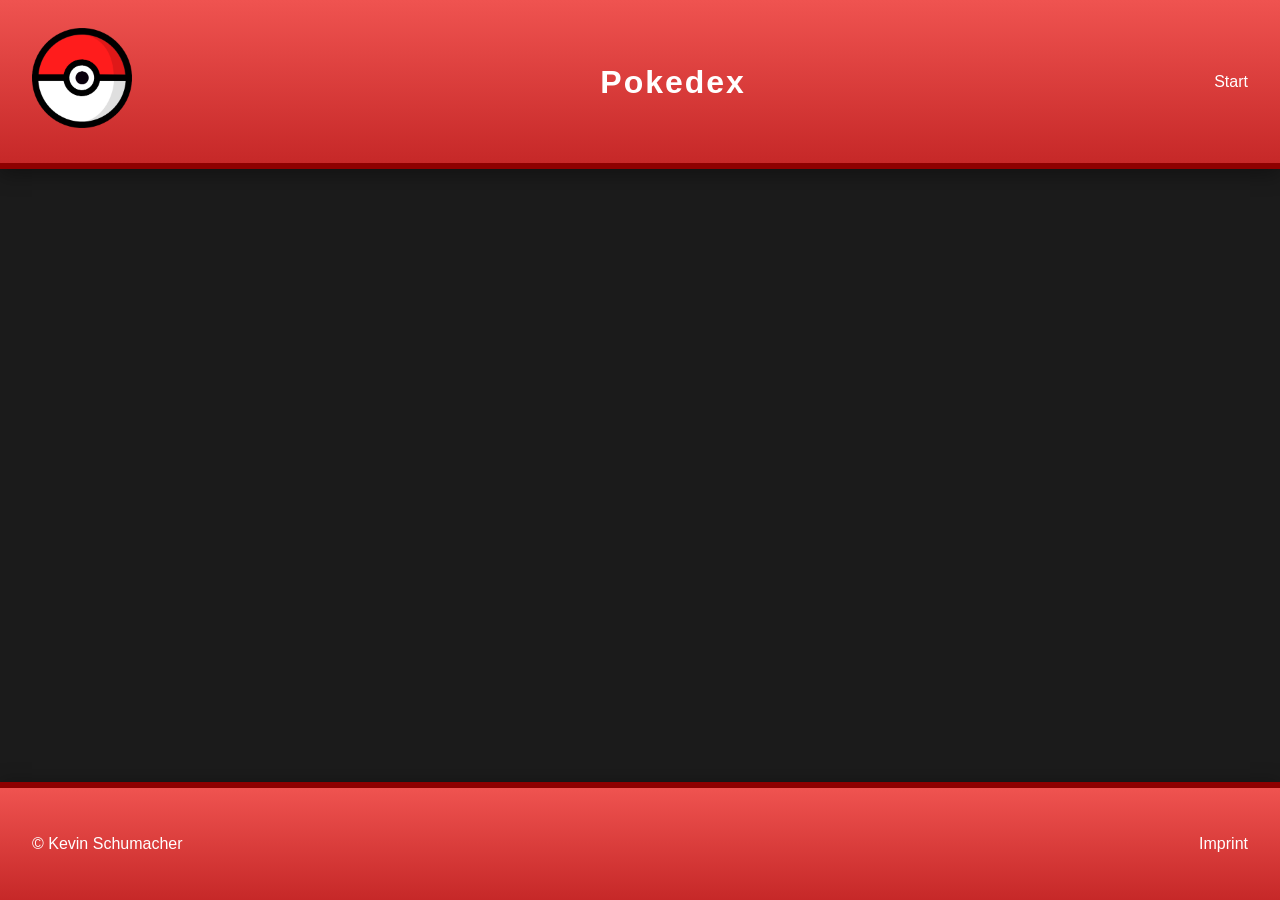
==== imprint_current.html @ c8d51caa "feat: show next pokemon, toogle loading spinner now in the middle and with delay not on top, style a" ====
<!DOCTYPE html>
<html lang="en">

<head>
    <meta charset="UTF-8">
    <meta name="viewport" content="width=device-width, initial-scale=1.0">
    <link rel="shortcut icon" href="assets/pokeball.png" type="image/x-icon">
    <title>Pokedex</title>

    <link rel="stylesheet" href="style.css">
    <link rel="stylesheet" href="styles/pokemontypes.css">

    <script type="module" src="script.js"></script>
</head>

<body>
    <header class="header">
        <div class="container header-content">
            <a href="index.html"> <img src="assets/pokeball.png" alt="Pokeball"></a>
            <h1 class="logo">Pokedex</h1>
            <div>
                <a href="index.html">Start</a>
            </div>
        </div>
    </header>
    <main>

    </main>
    <footer class="footer">
        <div class="container footer-content">
            <p>© Kevin Schumacher</p>
            <a href="imprint_current.html">Imprint</a>
        </div>
    </footer>
</body>

</html>
---- style.css ----
/* Base */
body {
    display: flex;
    flex-direction: column;
    margin: 0;
    font-family: 'Segoe UI', sans-serif;
    font-size: 16px;
    line-height: 1.5;
    background: #1b1b1b;
    color: white;
    min-height: 100dvh;
}

.hidden {
    display: none;
}

/* Typography */
h1 {
    font-size: 2rem;
}

h2 {
    font-size: 1.75rem;
}

h3 {
    font-size: 1.5rem;
}

h4 {
    font-size: 1.25rem;
}

h5 {
    font-size: 1rem;
}

h6 {
    font-size: 0.875rem;
}

a {
    text-decoration: none;
    color: white;
}

a:hover {
    color: #8e0000;
}

/* Layout */
.container {
    max-width: 1440px;
    margin: 0 auto;
    padding: 16px;
}

main {
    display: flex;
    flex-direction: column;
    flex: 1;
    padding: 16px;
    gap: 16px;
}

/* Header & Footer */
.header,
.footer {
    background: linear-gradient(180deg, #ef5350, #c62828);
    border-bottom: 6px solid #8e0000;
    box-shadow: 0 4px 20px rgba(0, 0, 0, 0.4);
    color: white;
    padding: 12px 16px;
    text-align: center;
}

.footer {
    border-top: 6px solid #8e0000;
    border-bottom: none;
}

.header-content,
.footer-content {
    display: flex;
    align-items: center;
    justify-content: space-between;
}

header img {
    height: 100px;
    width: 100px;
}

.logo {
    font-size: 2rem;
    letter-spacing: 2px;
}

/* Search */
.search-container {
    display: flex;
    gap: 8px;
}

#searchInput {
    padding: 12px 16px;
    border-radius: 8px;
    border: none;
    outline: none;
    background: #2b2b2b;
    color: white;
    flex: 1;
}

#searchBtn {
    background: #111;
    border-radius: 8px;
    padding: 12px 16px;
}

#searchBtn:hover {
    background: #333;
}

/* Buttons */
button {
    padding: 10px 18px;
    border-radius: 8px;
    border: none;
    background: #ef5350;
    color: white;
    cursor: pointer;
    transition: 0.2s;
}

button:hover {
    background: #c62828;
}

#backBtn {
    background: #2b2b2b;
    color: #ef5350;
    border: 2px solid #ef5350;
}

#backBtn:hover {
    background: #ef5350;
    color: white;
}

.load-more-container {
    display: flex;
    justify-content: center;
    align-items: center;
    padding-top: 12px;
}

/* Cards */
.card-flex {
    display: flex;
    flex-wrap: wrap;
    justify-content: center;
    gap: 16px;
}

.card {
    border-radius: 14px;
    padding: 16px;
    text-align: center;
    cursor: pointer;
    transition: all 0.2s ease;
    border: 2px solid transparent;
    display: flex;
    flex-direction: column;
    align-items: center;
    min-width: 200px;
}

.card:hover {
    transform: translateY(-6px) scale(1.03);
    border-color: #ef5350;
    box-shadow: 0 10px 25px rgba(0, 0, 0, 0.5);
}

.card img {
    width: 100px;
}

.card h3 {
    margin: 10px 0 6px;
}

.type-badge {
    display: inline-block;
    padding: 4px 10px;
    border-radius: 999px;
    font-size: 16px;
    background: #ef5350;
}

/* Spinner */
.spinner {
    position: fixed;
    inset: 0;
    z-index: 9999;
    background: rgba(27, 27, 27, 0.92);
    display: flex;
    align-items: center;
    justify-content: center;
}

.spinner.hidden {
    display: none;
}

.spinner::after {
    content: "";
    width: 64px;
    height: 64px;
    border: 7px solid #444;
    border-top: 7px solid #ef5350;
    border-radius: 50%;
    animation: spin 0.9s linear infinite;
}

@keyframes spin {
    to {
        transform: rotate(360deg);
    }
}

/* Dialog */
.dialog {
    background: #111;
    color: white;
    border-radius: 20px;
    border: 4px solid #ef5350;
    padding: 20px;
    width: 380px;
    max-width: 90%;
    box-sizing: border-box;
}

.dialog[open] {
    width: 420px;
    max-width: 92vw;
    max-height: 92vh;
    display: flex;
    flex-direction: column;
    overflow: hidden;
}

dialog::backdrop {
    background: rgba(0, 0, 0, 0.8);
}

.close-btn {
    position: absolute;
    top: 12px;
    right: 12px;
    background: transparent;
    border: 2px solid #ef5350;
    color: #ef5350;
    width: 34px;
    height: 34px;
    border-radius: 50%;
    padding: 0;
    font-size: 15px;
    line-height: 1;
    display: flex;
    align-items: center;
    justify-content: center;
    cursor: pointer;
    transition: 0.2s;
    z-index: 10;
    flex-shrink: 0;
}

.close-btn:hover {
    background: #ef5350;
    color: white;
}

#detailContent {
    flex: 1;
    overflow-y: auto;
    padding-right: 4px;
}

.dialog-nav {
    display: flex;
    justify-content: space-between;
    margin-top: 20px;
    gap: 10px;
}

/* Pokemon Detail */
.pokemon-detail-header {
    align-items: center;
    text-align: center;
}

.pokemon-detail-img {
    display: flex;
    align-items: center;
    justify-content: center;
    margin: 0 auto;
    max-width: 100%;
    height: auto;
}

.dialog img {
    width: 150px;
    max-width: 80%;
}

/* Stats */
.stats-container {
    max-height: 250px;
    overflow-y: auto;
    padding-right: 8px;
}

.stat-row {
    display: flex;
    gap: 4px;
}

.stat-bar {
    width: 60%;
    height: 16px;
    background: #333;
    border-radius: 12px;
    margin: 8px 0;
    overflow: hidden;
}

.stat-fill {
    height: 100%;
    border-radius: 12px;
    background: #ef5350;
    transition: width 0.6s ease;
}

/* Evolution */
.evolution-chain {
    display: flex;
    justify-content: center;
    align-items: center;
    gap: 10px;
    margin-top: 16px;
    flex-wrap: wrap;
}

.evo-item {
    width: 22%;
    min-width: 40px;
    text-align: center;
}

.evo-item img {
    width: 100%;
    max-width: 100%;
}

.evo-arrow {
    font-size: 20px;
}

/* Accordion */
.accordion {
    margin-top: 10px;
    border: 1px solid #333;
    border-radius: 10px;
    overflow: hidden;
}

.accordion-btn {
    width: 100%;
    background: #1e1e1e;
    color: white;
    border: none;
    padding: 12px 16px;
    text-align: left;
    font-size: 1rem;
    font-weight: 600;
    cursor: pointer;
    display: flex;
    justify-content: space-between;
    align-items: center;
    border-radius: 0;
    transition: background 0.2s;
}

.accordion-btn:hover {
    background: #2a2a2a;
}

.accordion-arrow {
    font-size: 12px;
    transition: transform 0.3s ease;
    display: inline-block;
}

.accordion-btn.open .accordion-arrow {
    transform: rotate(180deg);
}

.accordion-body {
    max-height: 0;
    overflow: hidden;
    transition: max-height 0.35s ease, padding 0.2s ease;
    padding: 0 16px;
    background: #161616;
}

.accordion-body.open {
    max-height: 400px;
    padding: 12px 16px;
}

/* Respoonsive */
@media (max-width: 600px) {
    .header-content {
        flex-direction: column;
        gap: 10px;
    }

    .card-grid {
        grid-template-columns: repeat(auto-fill, minmax(140px, 1fr));
    }

    h1 {
        font-size: 1.8rem;
    }

    h2 {
        font-size: 1.6rem;
    }

    h3 {
        font-size: 1.4rem;
    }
}

@media (max-width: 480px) {
    .card-grid {
        grid-template-columns: repeat(auto-fill, minmax(120px, 1fr));
    }

    #searchInput,
    #searchBtn {
        padding: 10px;
    }

    h1 {
        font-size: 1.6rem;
    }

    h2 {
        font-size: 1.4rem;
    }

    h3 {
        font-size: 1.2rem;
    }
}

@media (max-width: 360px) {
    .card-grid {
        display: flex;
        flex-direction: column;
        gap: 12px;
    }

    .dialog {
        width: 90%;
        max-height: 90vh;
        padding: 16px;
    }

    .dialog img {
        width: 100px;
        max-width: 60%;
    }

    .dialog-nav {
        flex-direction: column;
        gap: 8px;
    }

    .logo {
        font-size: 1.5rem;
    }

    h1 {
        font-size: 1.4rem;
    }

    h2 {
        font-size: 1.2rem;
    }

    h3 {
        font-size: 1.1rem;
    }
}

@media (max-width: 320px) {
    .card-grid {
        display: flex;
        flex-direction: column;
        gap: 10px;
    }

    .dialog {
        width: 90%;
        max-height: 90vh;
        padding: 12px;
    }

    .dialog img {
        width: 100px;
    }

    .logo {
        font-size: 1.2rem;
    }

    button {
        padding: 6px 10px;
        font-size: 12px;
    }

    .search-container {
        flex-direction: column;
    }

    #searchInput,
    #searchBtn {
        width: 100%;
    }

    h1 {
        font-size: 1.2rem;
    }

    h2 {
        font-size: 1.1rem;
    }

    h3 {
        font-size: 1rem;
    }
}
---- styles/pokemontypes.css ----
.fire {
    background-color: #f08030;
    border: 2px solid #ffffff;
    box-shadow: 0 0 0 2px rgba(0, 0, 0, 0.2);
}

.water {
    background-color: #6890f0;
    border: 2px solid #ffffff;
    box-shadow: 0 0 0 2px rgba(0, 0, 0, 0.2);
}

.grass {
    background-color: #78c850;
    border: 2px solid #ffffff;
    box-shadow: 0 0 0 2px rgba(0, 0, 0, 0.2);
}

.electric {
    background-color: #f8d030;
    border: 2px solid #ffffff;
    box-shadow: 0 0 0 2px rgba(0, 0, 0, 0.2);
}

.ice {
    background-color: #98d8d8;
    border: 2px solid #ffffff;
    box-shadow: 0 0 0 2px rgba(0, 0, 0, 0.2);
}

.fighting {
    background-color: #c03028;
    border: 2px solid #ffffff;
    box-shadow: 0 0 0 2px rgba(0, 0, 0, 0.2);
}

.poison {
    background-color: #a040a0;
    border: 2px solid #ffffff;
    box-shadow: 0 0 0 2px rgba(0, 0, 0, 0.2);
}

.ground {
    background-color: #e0c068;
    border: 2px solid #ffffff;
    box-shadow: 0 0 0 2px rgba(0, 0, 0, 0.2);
}

.flying {
    background-color: #a890f0;
    border: 2px solid #ffffff;
    box-shadow: 0 0 0 2px rgba(0, 0, 0, 0.2);
}

.psychic {
    background-color: #f85888;
    border: 2px solid #ffffff;
    box-shadow: 0 0 0 2px rgba(0, 0, 0, 0.2);
}

.bug {
    background-color: #a8b820;
    border: 2px solid #ffffff;
    box-shadow: 0 0 0 2px rgba(0, 0, 0, 0.2);
}

.rock {
    background-color: #b8a038;
    border: 2px solid #ffffff;
    box-shadow: 0 0 0 2px rgba(0, 0, 0, 0.2);
}

.ghost {
    background-color: #705898;
    border: 2px solid #ffffff;
    box-shadow: 0 0 0 2px rgba(0, 0, 0, 0.2);
}

.dragon {
    background-color: #7038f8;
    border: 2px solid #ffffff;
    box-shadow: 0 0 0 2px rgba(0, 0, 0, 0.2);
}

.dark {
    background-color: #705848;
    border: 2px solid #ffffff;
    box-shadow: 0 0 0 2px rgba(0, 0, 0, 0.2);
}

.steel {
    background-color: #b8b8d0;
    border: 2px solid #ffffff;
    box-shadow: 0 0 0 2px rgba(0, 0, 0, 0.2);
}

.fairy {
    background-color: #ee99ac;
    border: 2px solid #ffffff;
    box-shadow: 0 0 0 2px rgba(0, 0, 0, 0.2);
}

.normal {
    background-color: #a8a878;
    border: 2px solid #ffffff;
    box-shadow: 0 0 0 2px rgba(0, 0, 0, 0.2);
}
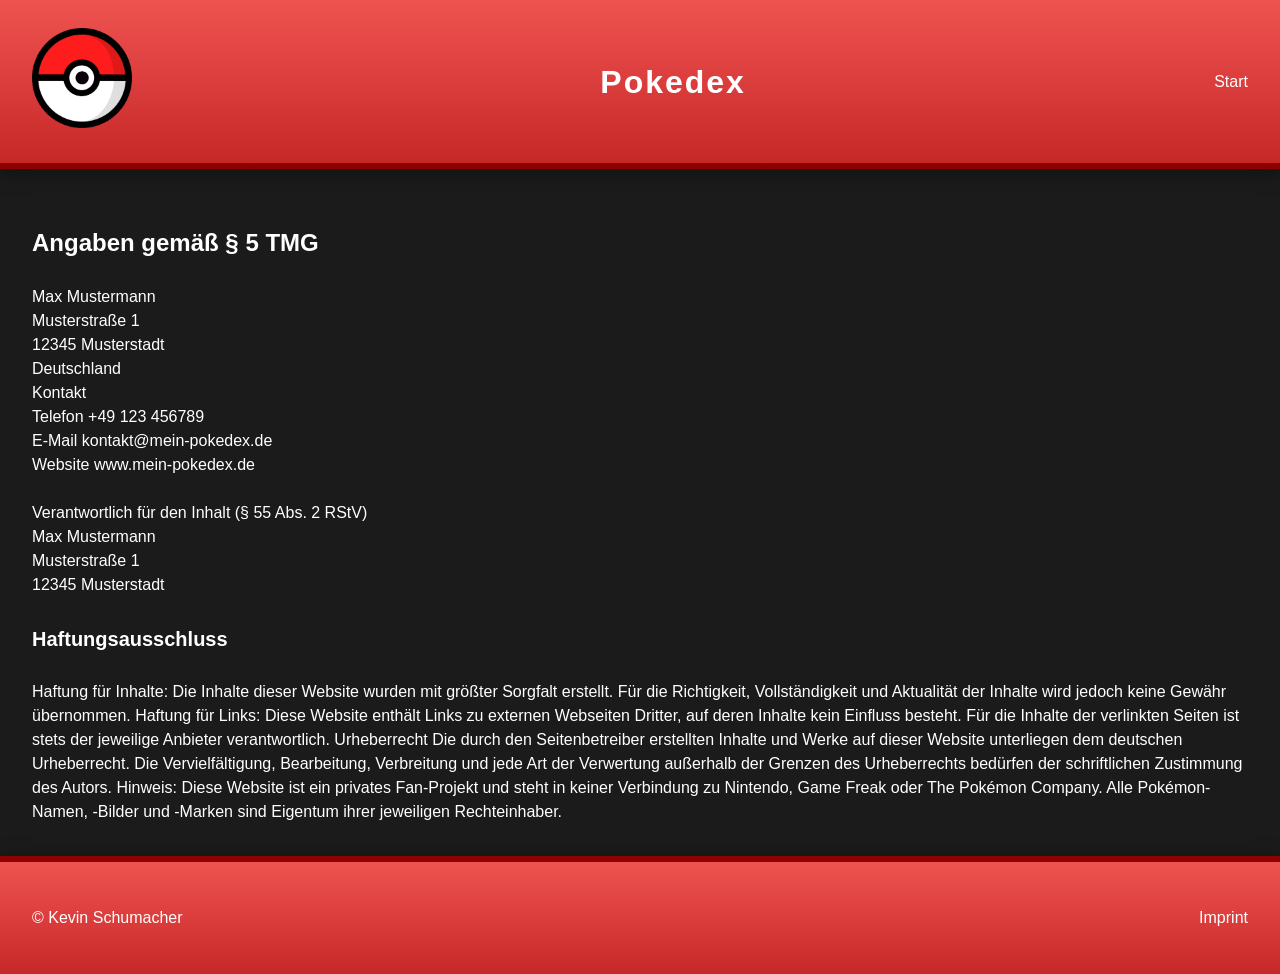
==== commit 9f81298f: "feat: imprint added, style no overflow" ====
--- a/imprint_current.html
+++ b/imprint_current.html
@@ -8,9 +8,7 @@
     <title>Pokedex</title>
 
     <link rel="stylesheet" href="style.css">
-    <link rel="stylesheet" href="styles/pokemontypes.css">
 
-    <script type="module" src="script.js"></script>
 </head>
 
 <body>
@@ -24,6 +22,47 @@
         </div>
     </header>
     <main>
+        <div class="container">
+            <h3>Angaben gemäß § 5 TMG</h3>
+            <p>Max Mustermann <br>
+
+                Musterstraße 1 <br>
+                12345 Musterstadt <br>
+                Deutschland <br>
+
+                Kontakt <br>
+
+                Telefon +49 123 456789 <br>
+                E-Mail kontakt@mein-pokedex.de <br>
+                Website www.mein-pokedex.de <br>
+                <br>
+                Verantwortlich für den Inhalt (§ 55 Abs. 2 RStV) <br>
+
+                Max Mustermann <br>
+                Musterstraße 1 <br>
+                12345 Musterstadt <br>
+            </p>
+
+            <h4>Haftungsausschluss</h4>
+
+            <span>Haftung für Inhalte: Die Inhalte dieser Website wurden mit größter Sorgfalt erstellt. Für die
+                Richtigkeit,
+                Vollständigkeit und Aktualität der Inhalte wird jedoch keine Gewähr übernommen.
+
+                Haftung für Links: Diese Website enthält Links zu externen Webseiten Dritter, auf deren Inhalte kein
+                Einfluss besteht. Für die Inhalte der verlinkten Seiten ist stets der jeweilige Anbieter verantwortlich.
+
+                Urheberrecht
+
+                Die durch den Seitenbetreiber erstellten Inhalte und Werke auf dieser Website unterliegen dem deutschen
+                Urheberrecht. Die Vervielfältigung, Bearbeitung, Verbreitung und jede Art der Verwertung außerhalb der
+                Grenzen des Urheberrechts bedürfen der schriftlichen Zustimmung des Autors.
+
+                Hinweis: Diese Website ist ein privates Fan-Projekt und steht in keiner Verbindung zu Nintendo, Game
+                Freak
+                oder The Pokémon Company. Alle Pokémon-Namen, -Bilder und -Marken sind Eigentum ihrer jeweiligen
+                Rechteinhaber.</span>
+        </div>
 
     </main>
     <footer class="footer">
--- a/style.css
+++ b/style.css
@@ -248,7 +248,6 @@
     max-height: 92vh;
     display: flex;
     flex-direction: column;
-    overflow: hidden;
 }
 
 dialog::backdrop {
@@ -284,7 +283,6 @@
 
 #detailContent {
     flex: 1;
-    overflow-y: auto;
     padding-right: 4px;
 }
 
@@ -318,7 +316,6 @@
 /* Stats */
 .stats-container {
     max-height: 250px;
-    overflow-y: auto;
     padding-right: 8px;
 }
 
@@ -333,7 +330,6 @@
     background: #333;
     border-radius: 12px;
     margin: 8px 0;
-    overflow: hidden;
 }
 
 .stat-fill {
@@ -349,7 +345,6 @@
     justify-content: center;
     align-items: center;
     gap: 10px;
-    margin-top: 16px;
     flex-wrap: wrap;
 }
 
@@ -409,7 +404,6 @@
 
 .accordion-body {
     max-height: 0;
-    overflow: hidden;
     transition: max-height 0.35s ease, padding 0.2s ease;
     padding: 0 16px;
     background: #161616;
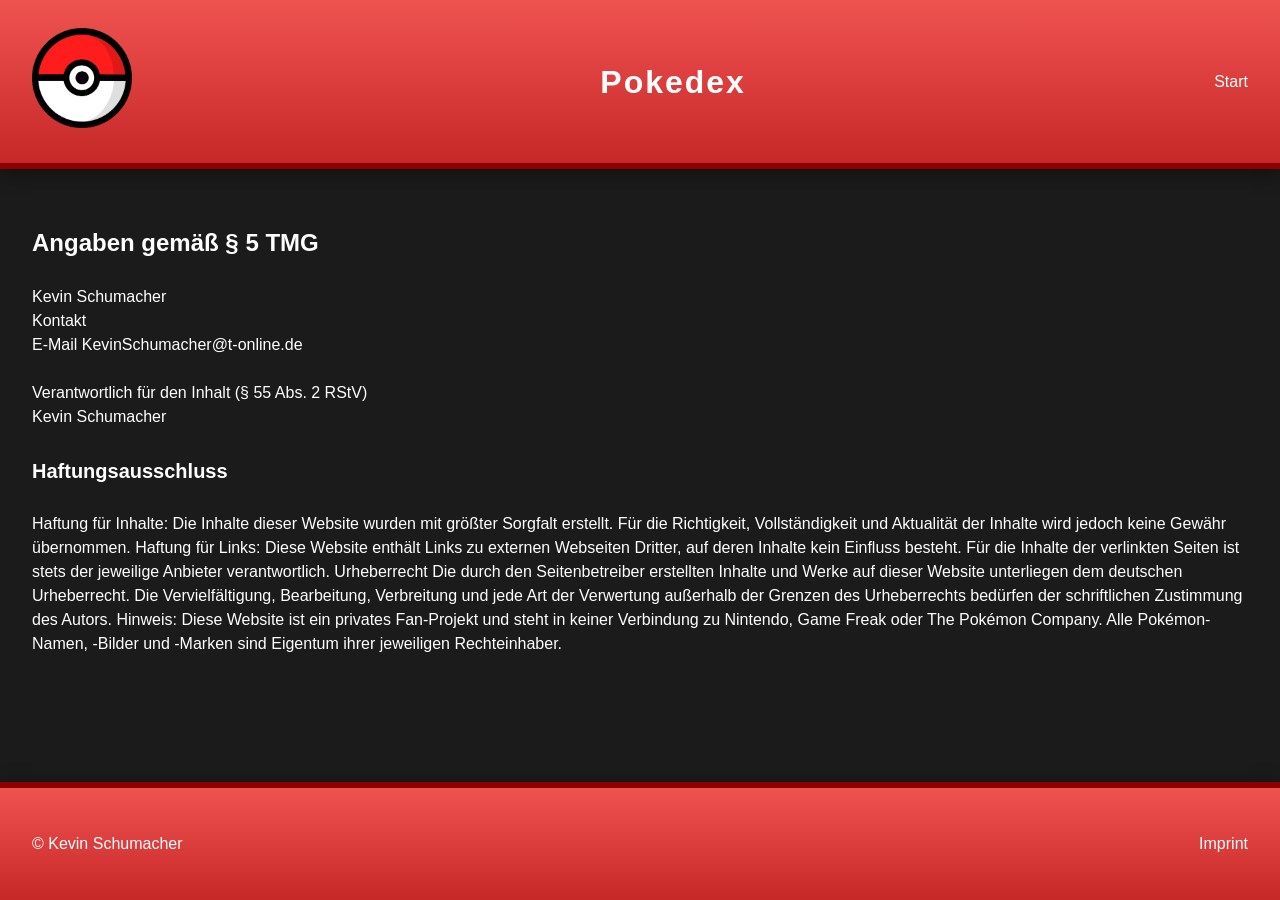
==== commit e2dca483: "feat: add search validation for minimum character length" ====
--- a/imprint_current.html
+++ b/imprint_current.html
@@ -1,76 +1,66 @@
-<!DOCTYPE html>
+<!doctype html>
 <html lang="en">
-
-<head>
-    <meta charset="UTF-8">
-    <meta name="viewport" content="width=device-width, initial-scale=1.0">
-    <link rel="shortcut icon" href="assets/pokeball.png" type="image/x-icon">
+  <head>
+    <meta charset="UTF-8" />
+    <meta name="viewport" content="width=device-width, initial-scale=1.0" />
+    <link rel="shortcut icon" href="assets/pokeball.png" type="image/x-icon" />
     <title>Pokedex</title>
 
-    <link rel="stylesheet" href="style.css">
+    <link rel="stylesheet" href="style.css" />
+  </head>
 
-</head>
-
-<body>
+  <body>
     <header class="header">
-        <div class="container header-content">
-            <a href="index.html"> <img src="assets/pokeball.png" alt="Pokeball"></a>
-            <h1 class="logo">Pokedex</h1>
-            <div>
-                <a href="index.html">Start</a>
-            </div>
+      <div class="container header-content">
+        <a href="index.html">
+          <img src="assets/pokeball.png" alt="Pokeball"
+        /></a>
+        <h1 class="logo">Pokedex</h1>
+        <div>
+          <a href="index.html">Start</a>
         </div>
+      </div>
     </header>
     <main>
-        <div class="container">
-            <h3>Angaben gemäß § 5 TMG</h3>
-            <p>Max Mustermann <br>
+      <div class="container">
+        <h3>Angaben gemäß § 5 TMG</h3>
+        <p>
+          Kevin Schumacher <br />
 
-                Musterstraße 1 <br>
-                12345 Musterstadt <br>
-                Deutschland <br>
+          Kontakt <br />
 
-                Kontakt <br>
+          E-Mail KevinSchumacher@t-online.de <br />
+          <br />
+          Verantwortlich für den Inhalt (§ 55 Abs. 2 RStV) <br />
 
-                Telefon +49 123 456789 <br>
-                E-Mail kontakt@mein-pokedex.de <br>
-                Website www.mein-pokedex.de <br>
-                <br>
-                Verantwortlich für den Inhalt (§ 55 Abs. 2 RStV) <br>
+          Kevin Schumacher <br />
+        </p>
 
-                Max Mustermann <br>
-                Musterstraße 1 <br>
-                12345 Musterstadt <br>
-            </p>
+        <h4>Haftungsausschluss</h4>
 
-            <h4>Haftungsausschluss</h4>
-
-            <span>Haftung für Inhalte: Die Inhalte dieser Website wurden mit größter Sorgfalt erstellt. Für die
-                Richtigkeit,
-                Vollständigkeit und Aktualität der Inhalte wird jedoch keine Gewähr übernommen.
-
-                Haftung für Links: Diese Website enthält Links zu externen Webseiten Dritter, auf deren Inhalte kein
-                Einfluss besteht. Für die Inhalte der verlinkten Seiten ist stets der jeweilige Anbieter verantwortlich.
-
-                Urheberrecht
-
-                Die durch den Seitenbetreiber erstellten Inhalte und Werke auf dieser Website unterliegen dem deutschen
-                Urheberrecht. Die Vervielfältigung, Bearbeitung, Verbreitung und jede Art der Verwertung außerhalb der
-                Grenzen des Urheberrechts bedürfen der schriftlichen Zustimmung des Autors.
-
-                Hinweis: Diese Website ist ein privates Fan-Projekt und steht in keiner Verbindung zu Nintendo, Game
-                Freak
-                oder The Pokémon Company. Alle Pokémon-Namen, -Bilder und -Marken sind Eigentum ihrer jeweiligen
-                Rechteinhaber.</span>
-        </div>
-
+        <span
+          >Haftung für Inhalte: Die Inhalte dieser Website wurden mit größter
+          Sorgfalt erstellt. Für die Richtigkeit, Vollständigkeit und Aktualität
+          der Inhalte wird jedoch keine Gewähr übernommen. Haftung für Links:
+          Diese Website enthält Links zu externen Webseiten Dritter, auf deren
+          Inhalte kein Einfluss besteht. Für die Inhalte der verlinkten Seiten
+          ist stets der jeweilige Anbieter verantwortlich. Urheberrecht Die
+          durch den Seitenbetreiber erstellten Inhalte und Werke auf dieser
+          Website unterliegen dem deutschen Urheberrecht. Die Vervielfältigung,
+          Bearbeitung, Verbreitung und jede Art der Verwertung außerhalb der
+          Grenzen des Urheberrechts bedürfen der schriftlichen Zustimmung des
+          Autors. Hinweis: Diese Website ist ein privates Fan-Projekt und steht
+          in keiner Verbindung zu Nintendo, Game Freak oder The Pokémon Company.
+          Alle Pokémon-Namen, -Bilder und -Marken sind Eigentum ihrer jeweiligen
+          Rechteinhaber.</span
+        >
+      </div>
     </main>
     <footer class="footer">
-        <div class="container footer-content">
-            <p>© Kevin Schumacher</p>
-            <a href="imprint_current.html">Imprint</a>
-        </div>
+      <div class="container footer-content">
+        <p>© Kevin Schumacher</p>
+        <a href="imprint_current.html">Imprint</a>
+      </div>
     </footer>
-</body>
-
-</html>+  </body>
+</html>
--- a/style.css
+++ b/style.css
@@ -1,44 +1,32 @@
-/* Base */
+/* ============================================================
+   BASE – Reset & globale Grundeinstellungen
+   ============================================================ */
 body {
     display: flex;
-    flex-direction: column;
+    flex-direction: column;    /* Header, Main, Footer vertikal stapeln */
     margin: 0;
     font-family: 'Segoe UI', sans-serif;
     font-size: 16px;
     line-height: 1.5;
     background: #1b1b1b;
     color: white;
-    min-height: 100dvh;
-}
-
+    min-height: 100dvh;        /* Volle Viewport-Höhe; Footer bleibt unten */
+}
+
+/* Utility-Klasse zum schnellen Verstecken von Elementen per JS */
 .hidden {
     display: none;
 }
 
-/* Typography */
-h1 {
-    font-size: 2rem;
-}
-
-h2 {
-    font-size: 1.75rem;
-}
-
-h3 {
-    font-size: 1.5rem;
-}
-
-h4 {
-    font-size: 1.25rem;
-}
-
-h5 {
-    font-size: 1rem;
-}
-
-h6 {
-    font-size: 0.875rem;
-}
+/* ============================================================
+   TYPOGRAPHY – Überschriften-Hierarchie
+   ============================================================ */
+h1 { font-size: 2rem; }
+h2 { font-size: 1.75rem; }
+h3 { font-size: 1.5rem; }
+h4 { font-size: 1.25rem; }
+h5 { font-size: 1rem; }
+h6 { font-size: 0.875rem; }
 
 a {
     text-decoration: none;
@@ -46,16 +34,21 @@
 }
 
 a:hover {
-    color: #8e0000;
-}
-
-/* Layout */
+    color: #8e0000;   /* Dunkelrot als Hover-Signal */
+}
+
+/* ============================================================
+   LAYOUT – Zentrierter Content-Wrapper und Main-Bereich
+   ============================================================ */
+
+/* Zentriert den Inhalt und begrenzt die maximale Breite auf 1440 px */
 .container {
     max-width: 1440px;
     margin: 0 auto;
     padding: 16px;
 }
 
+/* Main wächst flexibel, um den Platz zwischen Header und Footer zu füllen */
 main {
     display: flex;
     flex-direction: column;
@@ -64,7 +57,9 @@
     gap: 16px;
 }
 
-/* Header & Footer */
+/* ============================================================
+   HEADER & FOOTER – Roter Gradientenbalken oben und unten
+   ============================================================ */
 .header,
 .footer {
     background: linear-gradient(180deg, #ef5350, #c62828);
@@ -75,11 +70,13 @@
     text-align: center;
 }
 
+/* Footer: Rahmen oben statt unten */
 .footer {
     border-top: 6px solid #8e0000;
     border-bottom: none;
 }
 
+/* Flex-Zeile: Logo links, Suche rechts */
 .header-content,
 .footer-content {
     display: flex;
@@ -97,7 +94,9 @@
     letter-spacing: 2px;
 }
 
-/* Search */
+/* ============================================================
+   SEARCH – Suchleiste mit Input und Buttons
+   ============================================================ */
 .search-container {
     display: flex;
     gap: 8px;
@@ -123,12 +122,14 @@
     background: #333;
 }
 
-/* Buttons */
+/* ============================================================
+   BUTTONS – Globale Button-Stile und Varianten
+   ============================================================ */
 button {
     padding: 10px 18px;
     border-radius: 8px;
     border: none;
-    background: #ef5350;
+    background: #ef5350;   /* Primärfarbe Rot */
     color: white;
     cursor: pointer;
     transition: 0.2s;
@@ -138,6 +139,7 @@
     background: #c62828;
 }
 
+/* Zurück-Button: invertiertes Schema (Outline-Style) */
 #backBtn {
     background: #2b2b2b;
     color: #ef5350;
@@ -149,6 +151,7 @@
     color: white;
 }
 
+/* Zentrierter Bereich unterhalb des Grids für den Load-More-Button */
 .load-more-container {
     display: flex;
     justify-content: center;
@@ -156,7 +159,11 @@
     padding-top: 12px;
 }
 
-/* Cards */
+/* ============================================================
+   CARDS – Pokémon-Karten im Grid
+   ============================================================ */
+
+/* Flexbox-Grid: Karten umbrechen und zentrieren sich automatisch */
 .card-flex {
     display: flex;
     flex-wrap: wrap;
@@ -170,13 +177,14 @@
     text-align: center;
     cursor: pointer;
     transition: all 0.2s ease;
-    border: 2px solid transparent;
+    border: 2px solid transparent;   /* Transparenter Rahmen verhindert Layout-Shift beim Hover */
     display: flex;
     flex-direction: column;
     align-items: center;
     min-width: 200px;
 }
 
+/* Hover: Karte leicht anheben und roten Rahmen einblenden */
 .card:hover {
     transform: translateY(-6px) scale(1.03);
     border-color: #ef5350;
@@ -191,15 +199,20 @@
     margin: 10px 0 6px;
 }
 
+/* Typ-Badge (Pill): Hintergrundfarbe kommt aus pokemontypes.css */
 .type-badge {
     display: inline-block;
     padding: 4px 10px;
     border-radius: 999px;
     font-size: 16px;
-    background: #ef5350;
-}
-
-/* Spinner */
+    background: #ef5350;   /* Fallback, wird von Typ-Klassen überschrieben */
+}
+
+/* ============================================================
+   SPINNER – Vollbild-Ladeoverlay
+   ============================================================ */
+
+/* Überlagert die gesamte Seite mit einem halbtransparenten Hintergrund */
 .spinner {
     position: fixed;
     inset: 0;
@@ -214,23 +227,24 @@
     display: none;
 }
 
+/* Spinning-Ring via ::after-Pseudoelement */
 .spinner::after {
     content: "";
     width: 64px;
     height: 64px;
     border: 7px solid #444;
-    border-top: 7px solid #ef5350;
+    border-top: 7px solid #ef5350;   /* Roter Sektor dreht sich */
     border-radius: 50%;
     animation: spin 0.9s linear infinite;
 }
 
 @keyframes spin {
-    to {
-        transform: rotate(360deg);
-    }
-}
-
-/* Dialog */
+    to { transform: rotate(360deg); }
+}
+
+/* ============================================================
+   DIALOG – Pokémon-Detailansicht als modaler Dialog
+   ============================================================ */
 .dialog {
     background: #111;
     color: white;
@@ -242,6 +256,8 @@
     box-sizing: border-box;
 }
 
+/* Offener Dialog: Flex-Spalte, damit der Inhalt scrollbar bleibt
+   und die Nav-Buttons immer am unteren Rand sitzen */
 .dialog[open] {
     width: 420px;
     max-width: 92vw;
@@ -250,10 +266,12 @@
     flex-direction: column;
 }
 
+/* Dunkler Backdrop hinter dem Dialog */
 dialog::backdrop {
     background: rgba(0, 0, 0, 0.8);
 }
 
+/* Schließen-Button (✕): absolut positioniert in der oberen rechten Ecke */
 .close-btn {
     position: absolute;
     top: 12px;
@@ -281,11 +299,13 @@
     color: white;
 }
 
+/* Scrollbarer Inhaltsbereich des Dialogs */
 #detailContent {
     flex: 1;
     padding-right: 4px;
 }
 
+/* Navigations-Buttons (Vor/Zurück) am unteren Rand des Dialogs */
 .dialog-nav {
     display: flex;
     justify-content: space-between;
@@ -293,7 +313,9 @@
     gap: 10px;
 }
 
-/* Pokemon Detail */
+/* ============================================================
+   POKEMON DETAIL – Artwork und Header im Dialog
+   ============================================================ */
 .pokemon-detail-header {
     align-items: center;
     text-align: center;
@@ -313,7 +335,11 @@
     max-width: 80%;
 }
 
-/* Stats */
+/* ============================================================
+   STATS – Stat-Balken im Akkordeon
+   ============================================================ */
+
+/* Begrenzung der Höhe, damit der Dialog nicht zu groß wird */
 .stats-container {
     max-height: 250px;
     padding-right: 8px;
@@ -324,6 +350,7 @@
     gap: 4px;
 }
 
+/* Äußerer Balken (Schiene) */
 .stat-bar {
     width: 60%;
     height: 16px;
@@ -332,6 +359,7 @@
     margin: 8px 0;
 }
 
+/* Farbiger Füllbalken – Breite wird per JS animiert (0% → Zielwert) */
 .stat-fill {
     height: 100%;
     border-radius: 12px;
@@ -339,7 +367,9 @@
     transition: width 0.6s ease;
 }
 
-/* Evolution */
+/* ============================================================
+   EVOLUTION – Evolutionskette horizontal darstellen
+   ============================================================ */
 .evolution-chain {
     display: flex;
     justify-content: center;
@@ -363,14 +393,17 @@
     font-size: 20px;
 }
 
-/* Accordion */
+/* ============================================================
+   ACCORDION – Ausklappbare Sektionen im Detail-Dialog
+   ============================================================ */
 .accordion {
     margin-top: 10px;
     border: 1px solid #333;
     border-radius: 10px;
-    overflow: hidden;
-}
-
+    overflow: hidden;   /* Verhindert, dass Inhalt aus dem abgerundeten Rahmen ragt */
+}
+
+/* Akkordeon-Kopfzeile */
 .accordion-btn {
     width: 100%;
     background: #1e1e1e;
@@ -392,6 +425,7 @@
     background: #2a2a2a;
 }
 
+/* Pfeil-Icon dreht sich beim Öffnen um 180° */
 .accordion-arrow {
     font-size: 12px;
     transition: transform 0.3s ease;
@@ -402,11 +436,13 @@
     transform: rotate(180deg);
 }
 
+/* Akkordeon-Körper: max-height-Trick für CSS-Animation (height: auto ist nicht animierbar) */
 .accordion-body {
     max-height: 0;
     transition: max-height 0.35s ease, padding 0.2s ease;
     padding: 0 16px;
     background: #161616;
+    overflow: hidden;
 }
 
 .accordion-body.open {
@@ -414,8 +450,13 @@
     padding: 12px 16px;
 }
 
-/* Respoonsive */
+/* ============================================================
+   RESPONSIVE – Breakpoints für kleinere Bildschirme
+   ============================================================ */
+
+/* Tablets & kleine Desktops */
 @media (max-width: 600px) {
+    /* Header vertikal stapeln */
     .header-content {
         flex-direction: column;
         gap: 10px;
@@ -425,19 +466,12 @@
         grid-template-columns: repeat(auto-fill, minmax(140px, 1fr));
     }
 
-    h1 {
-        font-size: 1.8rem;
-    }
-
-    h2 {
-        font-size: 1.6rem;
-    }
-
-    h3 {
-        font-size: 1.4rem;
-    }
-}
-
+    h1 { font-size: 1.8rem; }
+    h2 { font-size: 1.6rem; }
+    h3 { font-size: 1.4rem; }
+}
+
+/* Smartphones */
 @media (max-width: 480px) {
     .card-grid {
         grid-template-columns: repeat(auto-fill, minmax(120px, 1fr));
@@ -448,20 +482,14 @@
         padding: 10px;
     }
 
-    h1 {
-        font-size: 1.6rem;
-    }
-
-    h2 {
-        font-size: 1.4rem;
-    }
-
-    h3 {
-        font-size: 1.2rem;
-    }
-}
-
+    h1 { font-size: 1.6rem; }
+    h2 { font-size: 1.4rem; }
+    h3 { font-size: 1.2rem; }
+}
+
+/* Kleine Smartphones */
 @media (max-width: 360px) {
+    /* Grid auf einspaltige Listenansicht reduzieren */
     .card-grid {
         display: flex;
         flex-direction: column;
@@ -479,28 +507,19 @@
         max-width: 60%;
     }
 
+    /* Nav-Buttons untereinander */
     .dialog-nav {
         flex-direction: column;
         gap: 8px;
     }
 
-    .logo {
-        font-size: 1.5rem;
-    }
-
-    h1 {
-        font-size: 1.4rem;
-    }
-
-    h2 {
-        font-size: 1.2rem;
-    }
-
-    h3 {
-        font-size: 1.1rem;
-    }
-}
-
+    .logo { font-size: 1.5rem; }
+    h1 { font-size: 1.4rem; }
+    h2 { font-size: 1.2rem; }
+    h3 { font-size: 1.1rem; }
+}
+
+/* Sehr kleine Geräte (z. B. ältere Feature-Phones) */
 @media (max-width: 320px) {
     .card-grid {
         display: flex;
@@ -514,37 +533,21 @@
         padding: 12px;
     }
 
-    .dialog img {
-        width: 100px;
-    }
-
-    .logo {
-        font-size: 1.2rem;
-    }
+    .dialog img { width: 100px; }
+    .logo { font-size: 1.2rem; }
 
     button {
         padding: 6px 10px;
         font-size: 12px;
     }
 
-    .search-container {
-        flex-direction: column;
-    }
+    /* Suchleiste untereinander stapeln */
+    .search-container { flex-direction: column; }
 
     #searchInput,
-    #searchBtn {
-        width: 100%;
-    }
-
-    h1 {
-        font-size: 1.2rem;
-    }
-
-    h2 {
-        font-size: 1.1rem;
-    }
-
-    h3 {
-        font-size: 1rem;
-    }
-}+    #searchBtn { width: 100%; }
+
+    h1 { font-size: 1.2rem; }
+    h2 { font-size: 1.1rem; }
+    h3 { font-size: 1rem; }
+}
